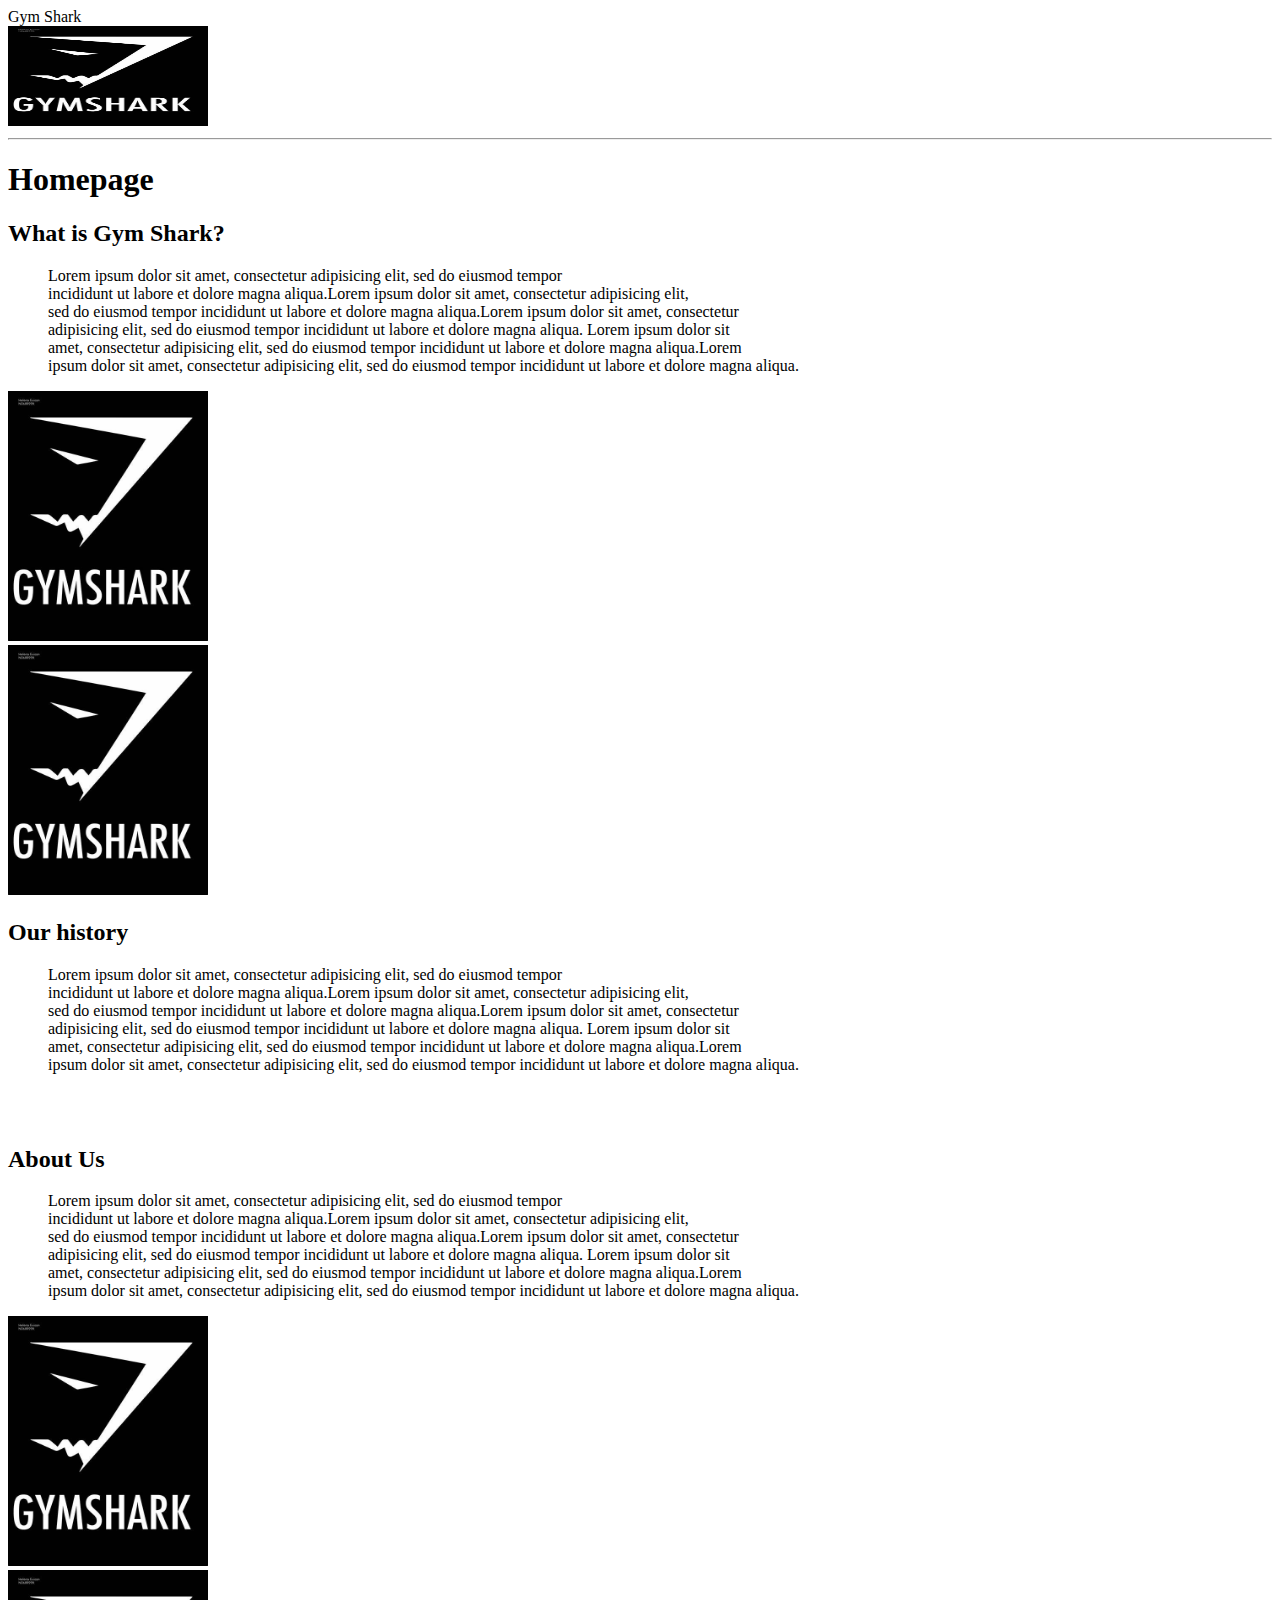
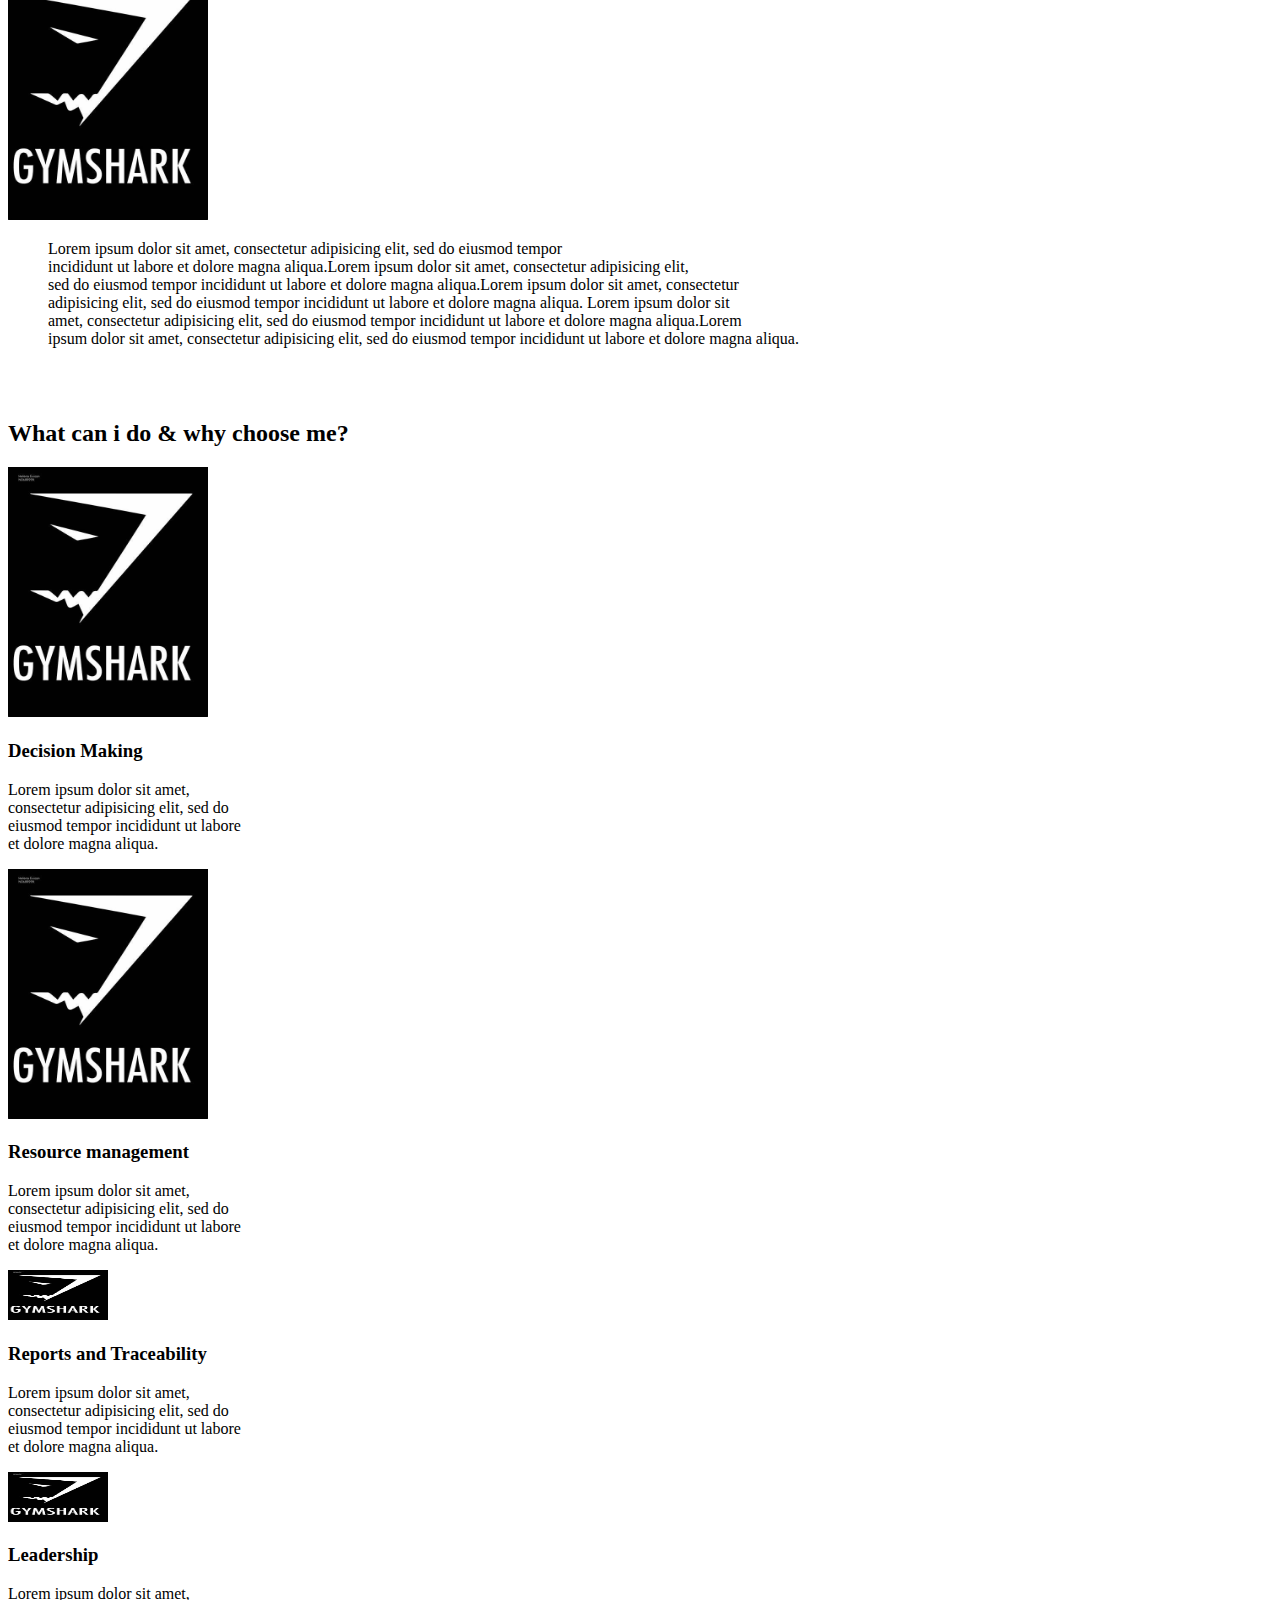
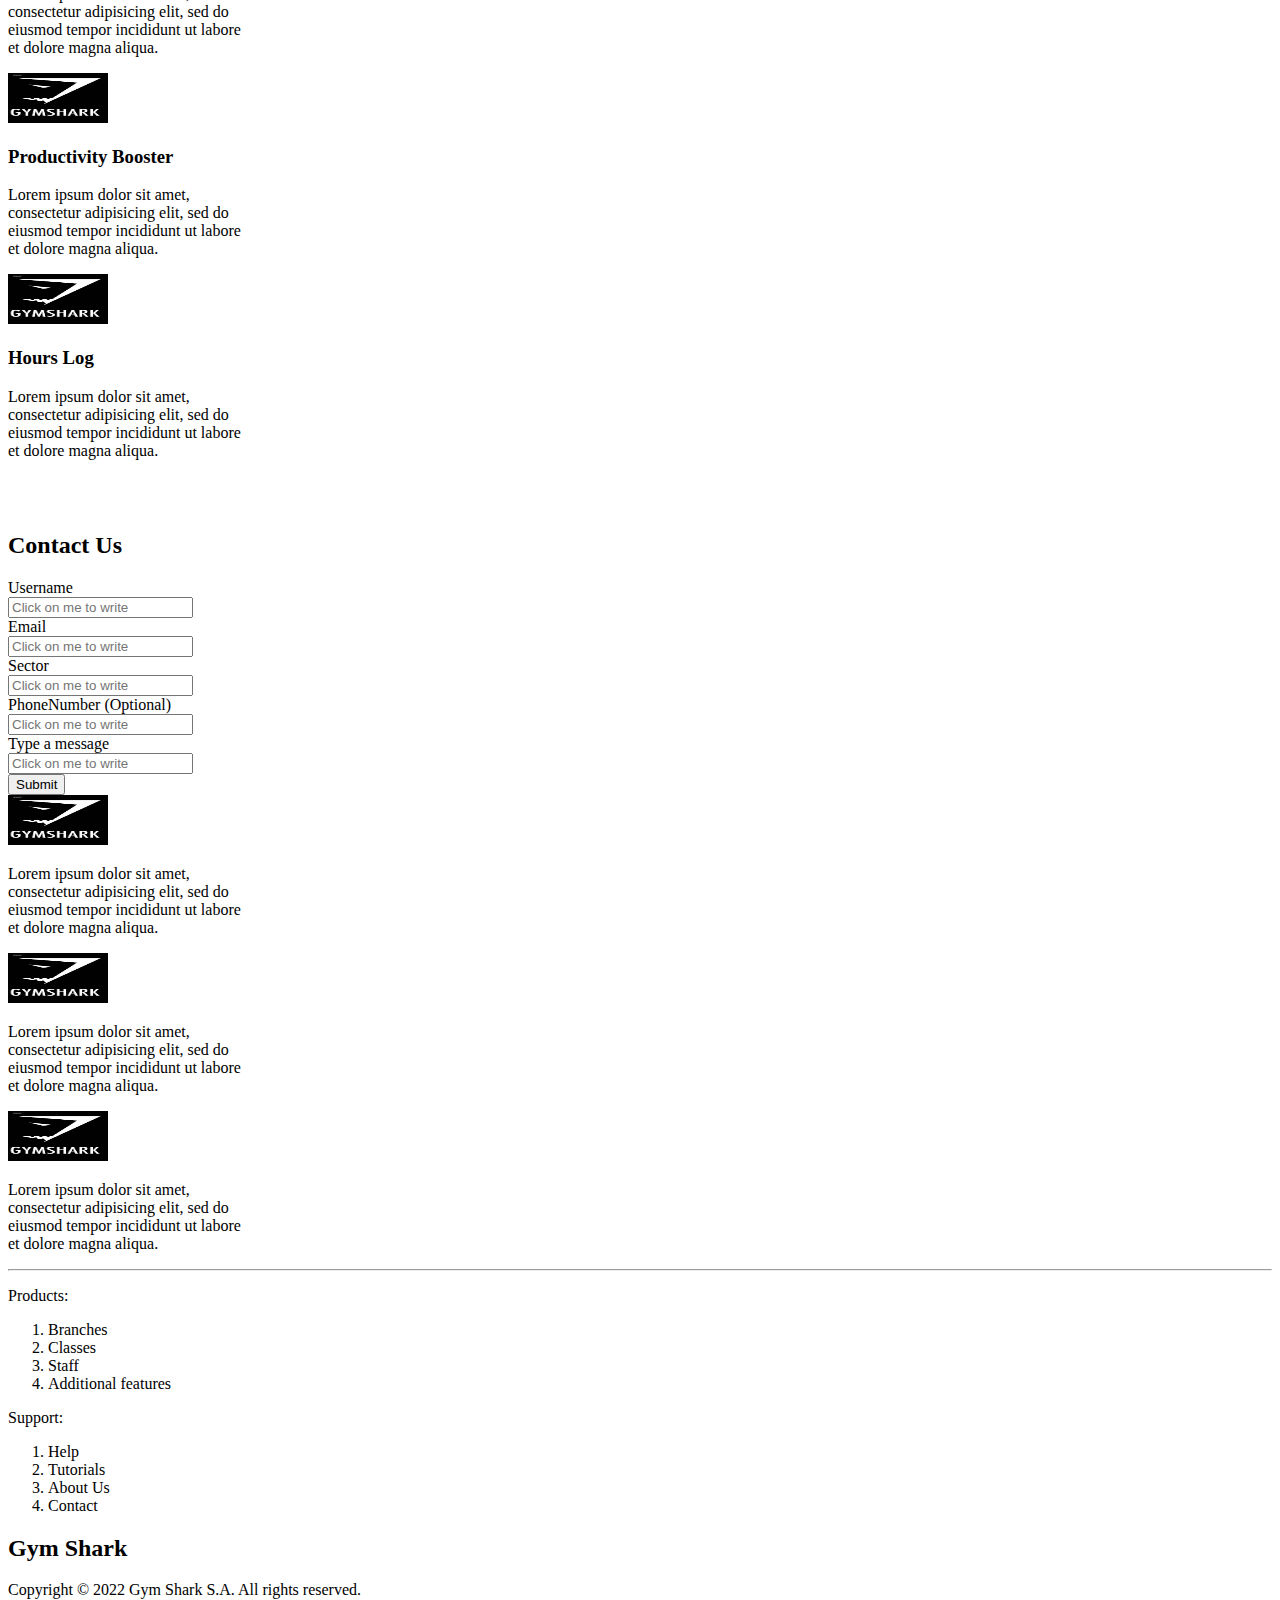
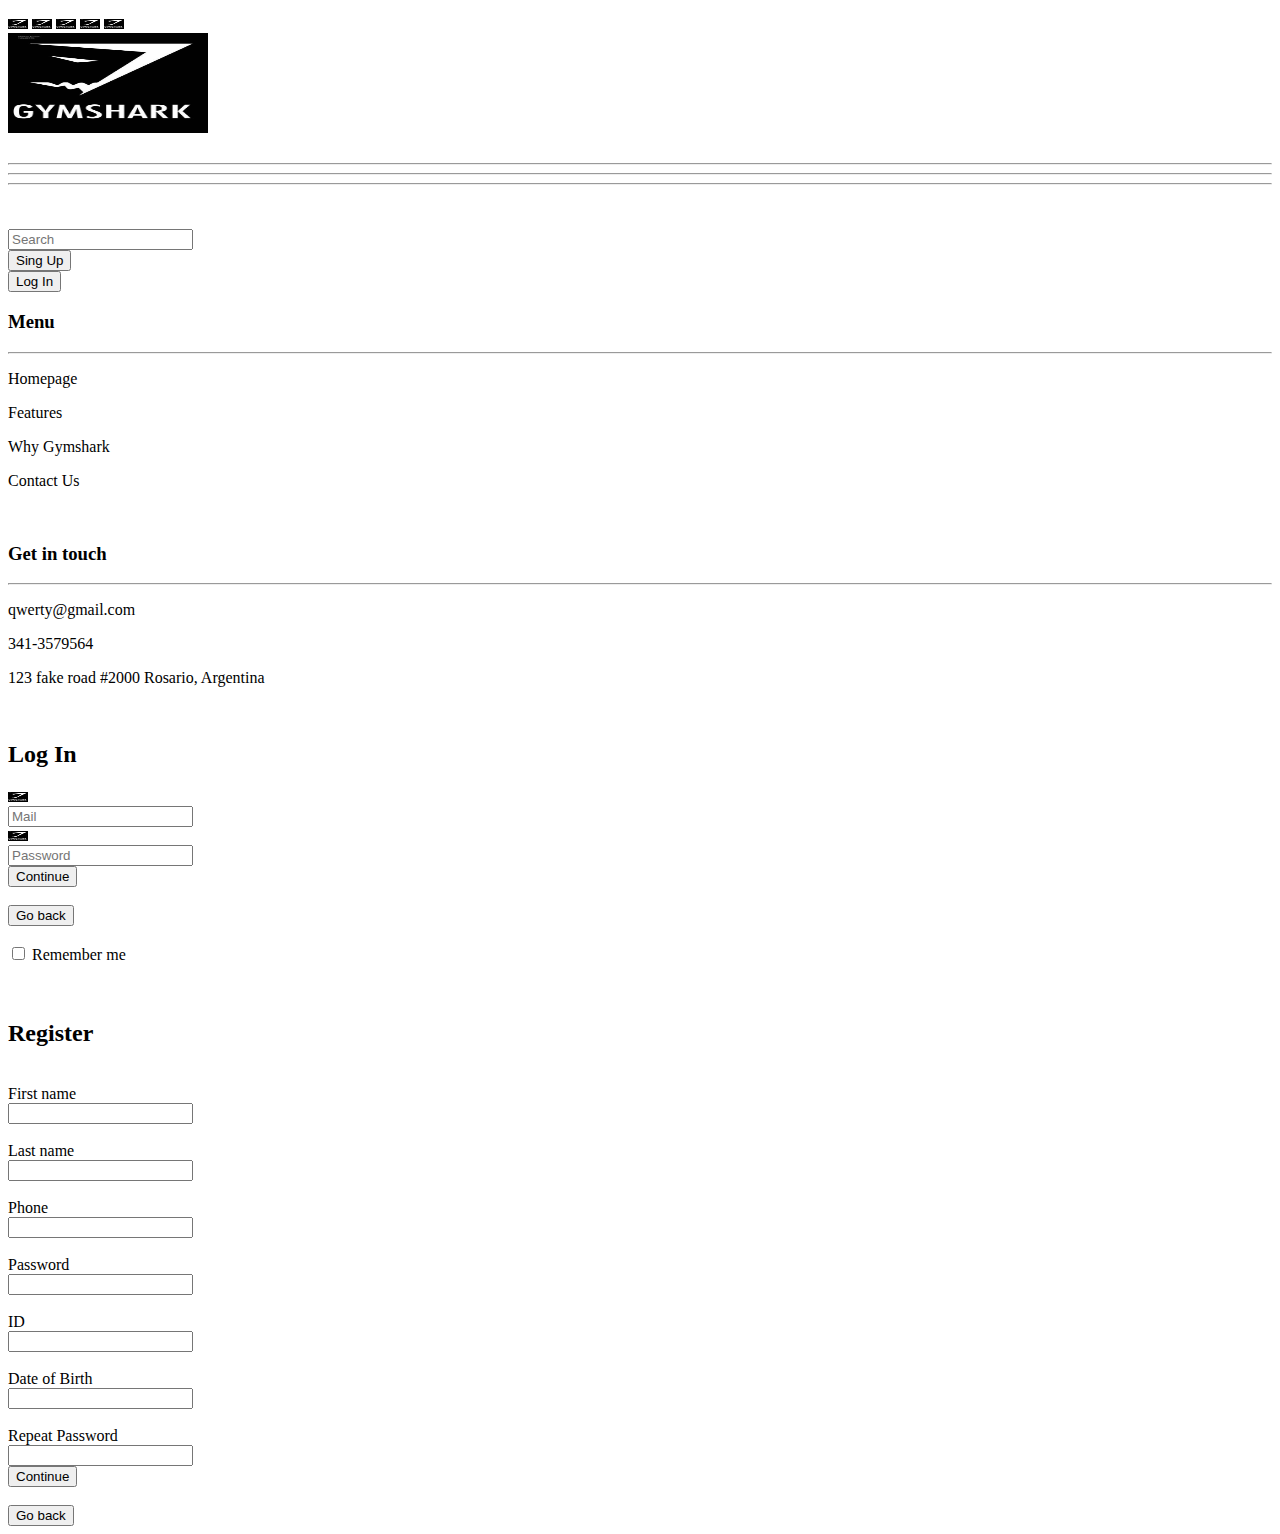
==== Semana 2/index.html @ ee33e5f2 "HTML" ====
<!DOCTYPE html>
<html>
    <head>Gym Shark 
        <!--Logo GS -->
        <div><img src="Img/img_Gym.jpg" width="200" height="100"></div>
    </head>
    
    <body>
        <header><title>Gym Shark</title></header> 
        <hr>
        <section>
            <article PP>
                <div><h1>Homepage</h1></div>
                <div><h2>What is Gym Shark?</h2></div>
                <div><blockquote bbb ="">Lorem ipsum dolor sit amet, consectetur adipisicing elit, sed do eiusmod tempor <br>
                    incididunt ut labore et dolore magna aliqua.Lorem ipsum dolor sit amet, consectetur adipisicing elit,<br>
                    sed do eiusmod tempor incididunt ut labore et dolore magna aliqua.Lorem ipsum dolor sit amet, consectetur<br>
                    adipisicing elit, sed do eiusmod tempor incididunt ut labore et dolore magna aliqua. Lorem ipsum dolor sit<br> 
                    amet, consectetur adipisicing elit, sed do eiusmod tempor incididunt ut labore et dolore magna aliqua.Lorem <br>
                    ipsum dolor sit amet, consectetur adipisicing elit, sed do eiusmod tempor incididunt ut labore et dolore magna aliqua.
                </blockquote></div>
                <div><img src="Img/img_Gym.jpg" width="200" height="250"></div>
                <div><img src="Img/img_Gym.jpg" width="200" height="250"></div>
                <div><h2>Our history</h2></div>
                <div><blockquote bbb ="">Lorem ipsum dolor sit amet, consectetur adipisicing elit, sed do eiusmod tempor <br>
                    incididunt ut labore et dolore magna aliqua.Lorem ipsum dolor sit amet, consectetur adipisicing elit,<br>
                    sed do eiusmod tempor incididunt ut labore et dolore magna aliqua.Lorem ipsum dolor sit amet, consectetur<br>
                    adipisicing elit, sed do eiusmod tempor incididunt ut labore et dolore magna aliqua. Lorem ipsum dolor sit<br> 
                    amet, consectetur adipisicing elit, sed do eiusmod tempor incididunt ut labore et dolore magna aliqua.Lorem <br>
                    ipsum dolor sit amet, consectetur adipisicing elit, sed do eiusmod tempor incididunt ut labore et dolore magna aliqua.
                </blockquote></div>
            </article>
            <br>

            <br>
            <article SP>
                <div><h2>About Us</h2></div>
                <div><blockquote bbb ="">Lorem ipsum dolor sit amet, consectetur adipisicing elit, sed do eiusmod tempor <br>
                    incididunt ut labore et dolore magna aliqua.Lorem ipsum dolor sit amet, consectetur adipisicing elit,<br>
                    sed do eiusmod tempor incididunt ut labore et dolore magna aliqua.Lorem ipsum dolor sit amet, consectetur<br>
                    adipisicing elit, sed do eiusmod tempor incididunt ut labore et dolore magna aliqua. Lorem ipsum dolor sit<br> 
                    amet, consectetur adipisicing elit, sed do eiusmod tempor incididunt ut labore et dolore magna aliqua.Lorem <br>
                    ipsum dolor sit amet, consectetur adipisicing elit, sed do eiusmod tempor incididunt ut labore et dolore magna aliqua.
                </blockquote></div>
                <div><img src="Img/img_Gym.jpg" width="200" height="250"></div>
                <div><img src="Img/img_Gym.jpg" width="200" height="250"></div>
                <div><blockquote bbb ="">Lorem ipsum dolor sit amet, consectetur adipisicing elit, sed do eiusmod tempor <br>
                    incididunt ut labore et dolore magna aliqua.Lorem ipsum dolor sit amet, consectetur adipisicing elit,<br>
                    sed do eiusmod tempor incididunt ut labore et dolore magna aliqua.Lorem ipsum dolor sit amet, consectetur<br>
                    adipisicing elit, sed do eiusmod tempor incididunt ut labore et dolore magna aliqua. Lorem ipsum dolor sit<br> 
                    amet, consectetur adipisicing elit, sed do eiusmod tempor incididunt ut labore et dolore magna aliqua.Lorem <br>
                    ipsum dolor sit amet, consectetur adipisicing elit, sed do eiusmod tempor incididunt ut labore et dolore magna aliqua.
                </blockquote></div>
            </article>
            <br>
            
            <br>
            <article TP>
                <div><h2>What can i do & why choose me?</h2></div>
                <div><img src="Img/img_Gym.jpg" width="200" height="250"></div>
                <div><h3>Decision Making</h3></div>
                <div><p>Lorem ipsum dolor sit amet,<br>
                    consectetur adipisicing elit, sed do<br>
                    eiusmod tempor incididunt ut labore <br>
                    et dolore magna aliqua.
                </p></div>
                <div><img src="Img/img_Gym.jpg" width="200" height="250"></div>
                <div><h3>Resource management</h3></div>
                <div><p>Lorem ipsum dolor sit amet,<br>
                    consectetur adipisicing elit, sed do<br>
                    eiusmod tempor incididunt ut labore <br>
                    et dolore magna aliqua.
                </p></div>
                <div><img src="Img/img_Gym.jpg" width="100" height="50"></div>
                <div><h3>Reports and Traceability</h3></div>
                <div><p>Lorem ipsum dolor sit amet,<br>
                    consectetur adipisicing elit, sed do<br>
                    eiusmod tempor incididunt ut labore <br>
                    et dolore magna aliqua.
                </p></div>
                <div><img src="Img/img_Gym.jpg" width="100" height="50"></div>
                <div><h3>Leadership</h3></div>
                <div><p>Lorem ipsum dolor sit amet,<br>
                    consectetur adipisicing elit, sed do<br>
                    eiusmod tempor incididunt ut labore <br>
                    et dolore magna aliqua.
                </p></div>
                <div><img src="Img/img_Gym.jpg" width="100" height="50"></div>
                <div><h3>Productivity Booster</h3></div>
                <div><p>Lorem ipsum dolor sit amet,<br>
                    consectetur adipisicing elit, sed do<br>
                    eiusmod tempor incididunt ut labore <br>
                    et dolore magna aliqua.
                </p></div>
                <div><img src="Img/img_Gym.jpg" width="100" height="50"></div>
                <div><h3>Hours Log</h3></div>
                <div><p>Lorem ipsum dolor sit amet,<br>
                    consectetur adipisicing elit, sed do<br>
                    eiusmod tempor incididunt ut labore <br>
                    et dolore magna aliqua.
                </p></div>
            </article>
            <br>
            
            <br>
            <article CP>
                <div><h2>Contact Us</h2></div>
                <div>
                    <label>Username</label> 
                    <br>
                    <input type="text" name="username" placeholder="Click on me to write"> 
                </div>
                <div>
                    <label>Email</label> 
                    <br>
                    <input type="text" name="email" placeholder="Click on me to write"> 
                </div>
                <div>
                    <label>Sector</label> 
                    <br>
                    <input type="text" name="Sector" placeholder="Click on me to write"> 
                </div>
                <div>
                    <label>PhoneNumber (Optional)</label> 
                    <br>
                    <input type="text" name="PhoneNumber" placeholder="Click on me to write"> 
                </div>
                <div>
                    <label>Type a message</label> 
                    <br>
                    <input type="text" name="message" placeholder="Click on me to write"> 
                </div>
                <div><button>Submit</button></div>
                <div><img src="Img/img_Gym.jpg" width="100" height="50"></div>
                <div><p>Lorem ipsum dolor sit amet,<br>
                    consectetur adipisicing elit, sed do<br>
                    eiusmod tempor incididunt ut labore <br>
                    et dolore magna aliqua.
                </p></div>
                <div><img src="Img/img_Gym.jpg" width="100" height="50"></div>
                <div><p>Lorem ipsum dolor sit amet,<br>
                    consectetur adipisicing elit, sed do<br>
                    eiusmod tempor incididunt ut labore <br>
                    et dolore magna aliqua.
                </p></div>
                <div><img src="Img/img_Gym.jpg" width="100" height="50"></div>
                <div><p>Lorem ipsum dolor sit amet,<br>
                    consectetur adipisicing elit, sed do<br>
                    eiusmod tempor incididunt ut labore <br>
                    et dolore magna aliqua.
                </p></div>
                </div>
                <hr>
                <div>
                    <div><p>Products:</p></div>
                    <ol>
                        <li>Branches</li>
                        <li>Classes</li>
                        <li>Staff</li>
                        <li>Additional features</li>
                    </ol>   
                </div>
                <div>
                    <div><p>Support:</p></div>
                    <ol>
                        <li>Help</li>
                        <li>Tutorials</li>
                        <li>About Us</li>
                        <li>Contact</li>
                    </ol>   
                </div>
                <div>
                    <footer>
                        <div><h2>Gym Shark</h2></div>
                        <p>Copyright © 2022 Gym Shark S.A. All rights reserved.</p>

                        <!--LinkedIn -->
                        <a href="https://www.linkedin.com/in" target=”_blank”><img src="Img/img_Gym.jpg" width="20" height="10"></a>
                        <!--Twitter -->
                        <a href="https://twitter.com/" target=”_blank”><img src="Img/img_Gym.jpg" width="20" height="10"></a>
                        <!--Facebook -->
                        <a href="https://www.facebook.com/" target=”_blank”><img src="Img/img_Gym.jpg" width="20" height="10"></a>
                        <!--Instagram -->
                        <a href="https://www.instagram.com/instagram/" target=”_blank”><img src="Img/img_Gym.jpg" width="20" height="10"></a>
                        <!--GitHub -->
                        <a href="https://github.com/" target=”_blank”><img src="Img/img_Gym.jpg" width="20" height="10"></a>
                        <!--Logo GS -->
                        <div><img src="Img/img_Gym.jpg" width="200" height="100"></div>
                    </footer>
                </div>
                

            </article>
            <br>
            <hr><hr><hr>
            <br>
            <br>
            <nav>
                <input type="text" name="search" placeholder= "Search"> 
                <div><button>Sing Up</button></div>
                <div><button>Log In</button></div>

                <div><h3>Menu</h3></div>
                <hr>
                <p>Homepage</p>
                <p>Features</p>
                <p>Why Gymshark</p>
                <p>Contact Us</p>
                <br>
                <div><h3>Get in touch</h3></div>
                <hr>
                <p>qwerty@gmail.com</p>
                <p>341-3579564</p>
                <p>123 fake road #2000 Rosario, Argentina</p>
            </nav>
            <br>
            <article>
                <div><h2>Log In</h2></div>
                <!--Logo -->
                <div><img src="Img/img_Gym.jpg" width="20" height="10"></div>
                <input type="text" name="mail" placeholder= "Mail">
                <!--Logo -->
                <div><img src="Img/img_Gym.jpg" width="20" height="10"></div>
                <input type="text" name="password" placeholder= "Password">
                <div><button>Continue</button></div>
                <br>
                <div><button>Go back</button></div>
                <br>
                <input type="checkbox">  Remember me

            </article>
            <br>

            <br>
            <article>
                <div><h2>Register</h2></div>
                <br>
                <div>
                    <label>First name</label> 
                    <br>
                    <input type="text" name="firstname"> 
                </div>
                <br>
                <div>
                    <label>Last name</label> 
                    <br>
                    <input type="text" name="lastname"> 
                </div>
                <br>
                <div>
                    <label>Phone</label> 
                    <br>
                    <input type="text" name="phone"> 
                </div>
                <br>
                <div>
                    <label>Password</label> 
                    <br>
                    <input type="text" name="password"> 
                </div>
                <br>
                <div>
                    <label>ID</label> 
                    <br>
                    <input type="text" name="ID"> 
                </div>
                <br>
                <div>
                    <label>Date of Birth</label> 
                    <br>
                    <input type="text" name="dateBirth"> 
                </div>
                <br>
                <div>
                    <label>Repeat Password</label> 
                    <br>
                    <input type="text" name="repeatPassword"> 
                </div>
                <div><button>Continue</button></div>
                <br>
                <div><button>Go back</button></div>
            </article>
        </section>
        
    </body>
</html>
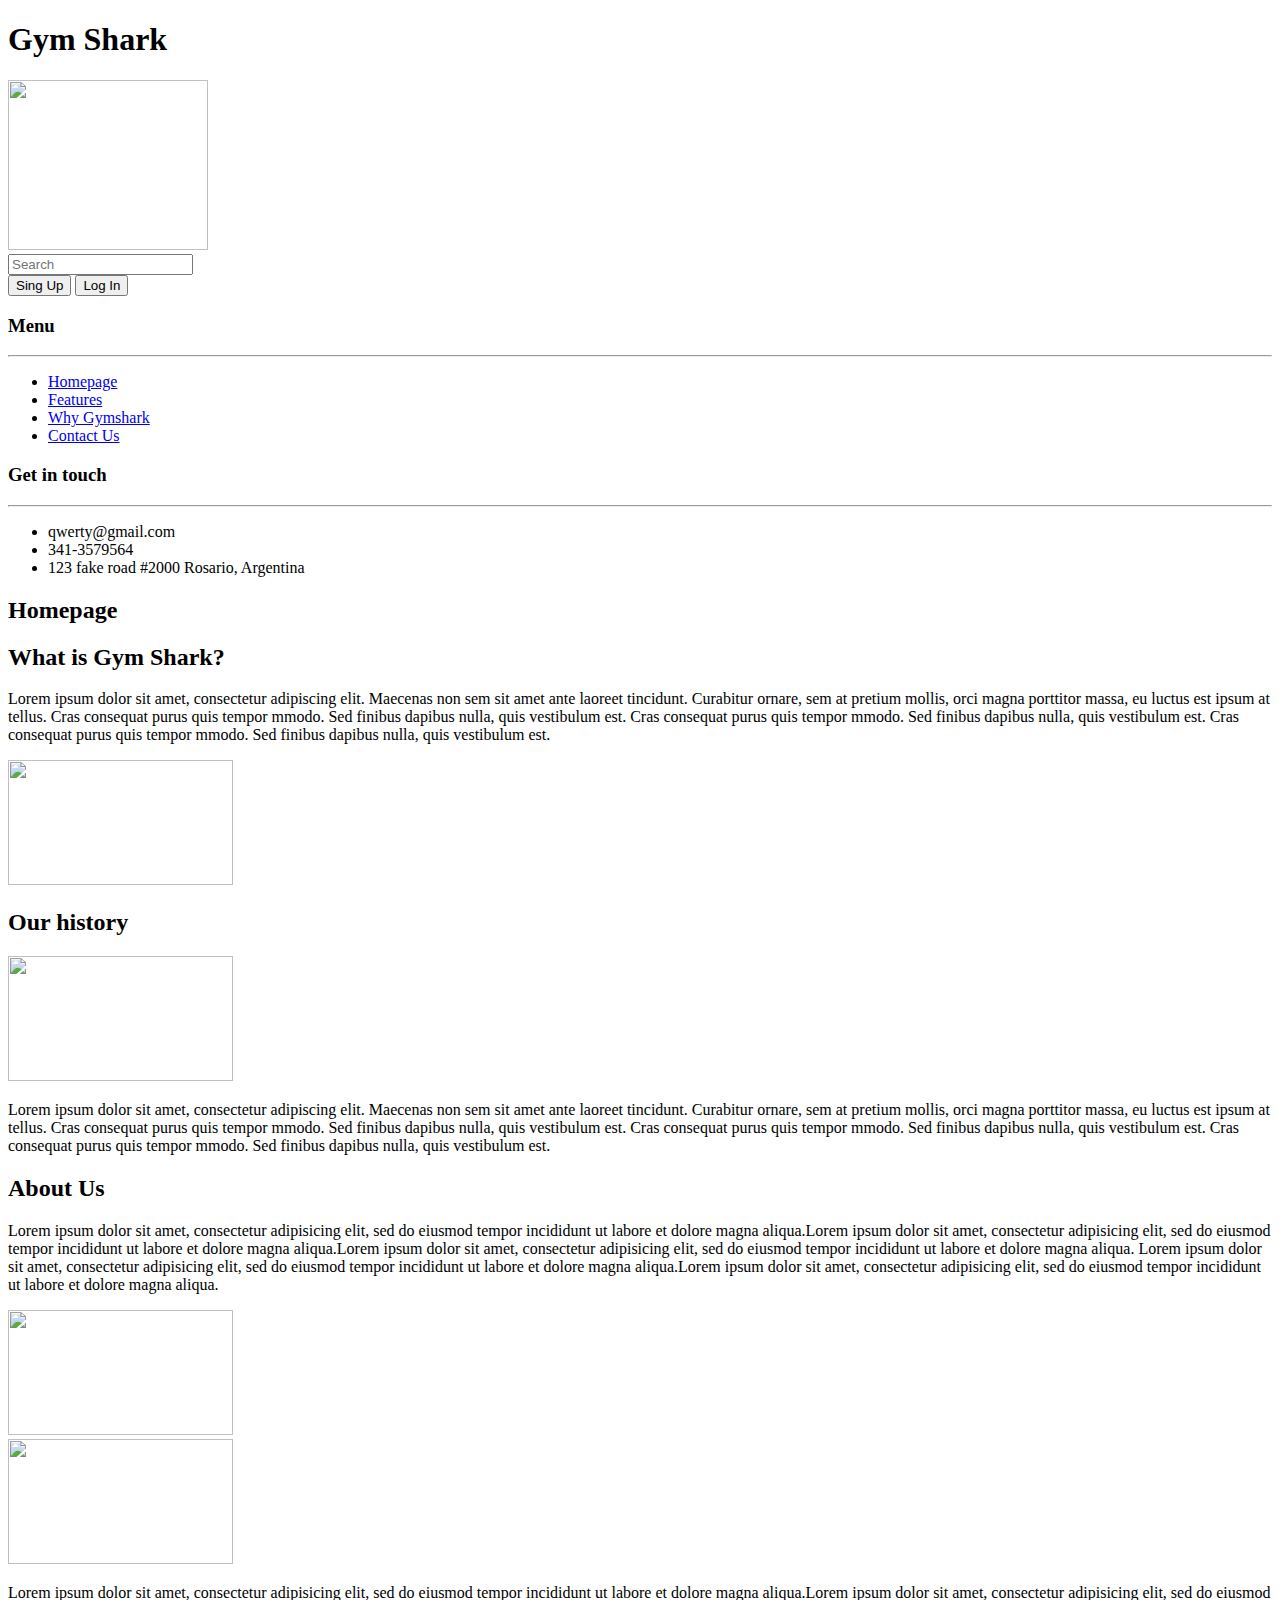
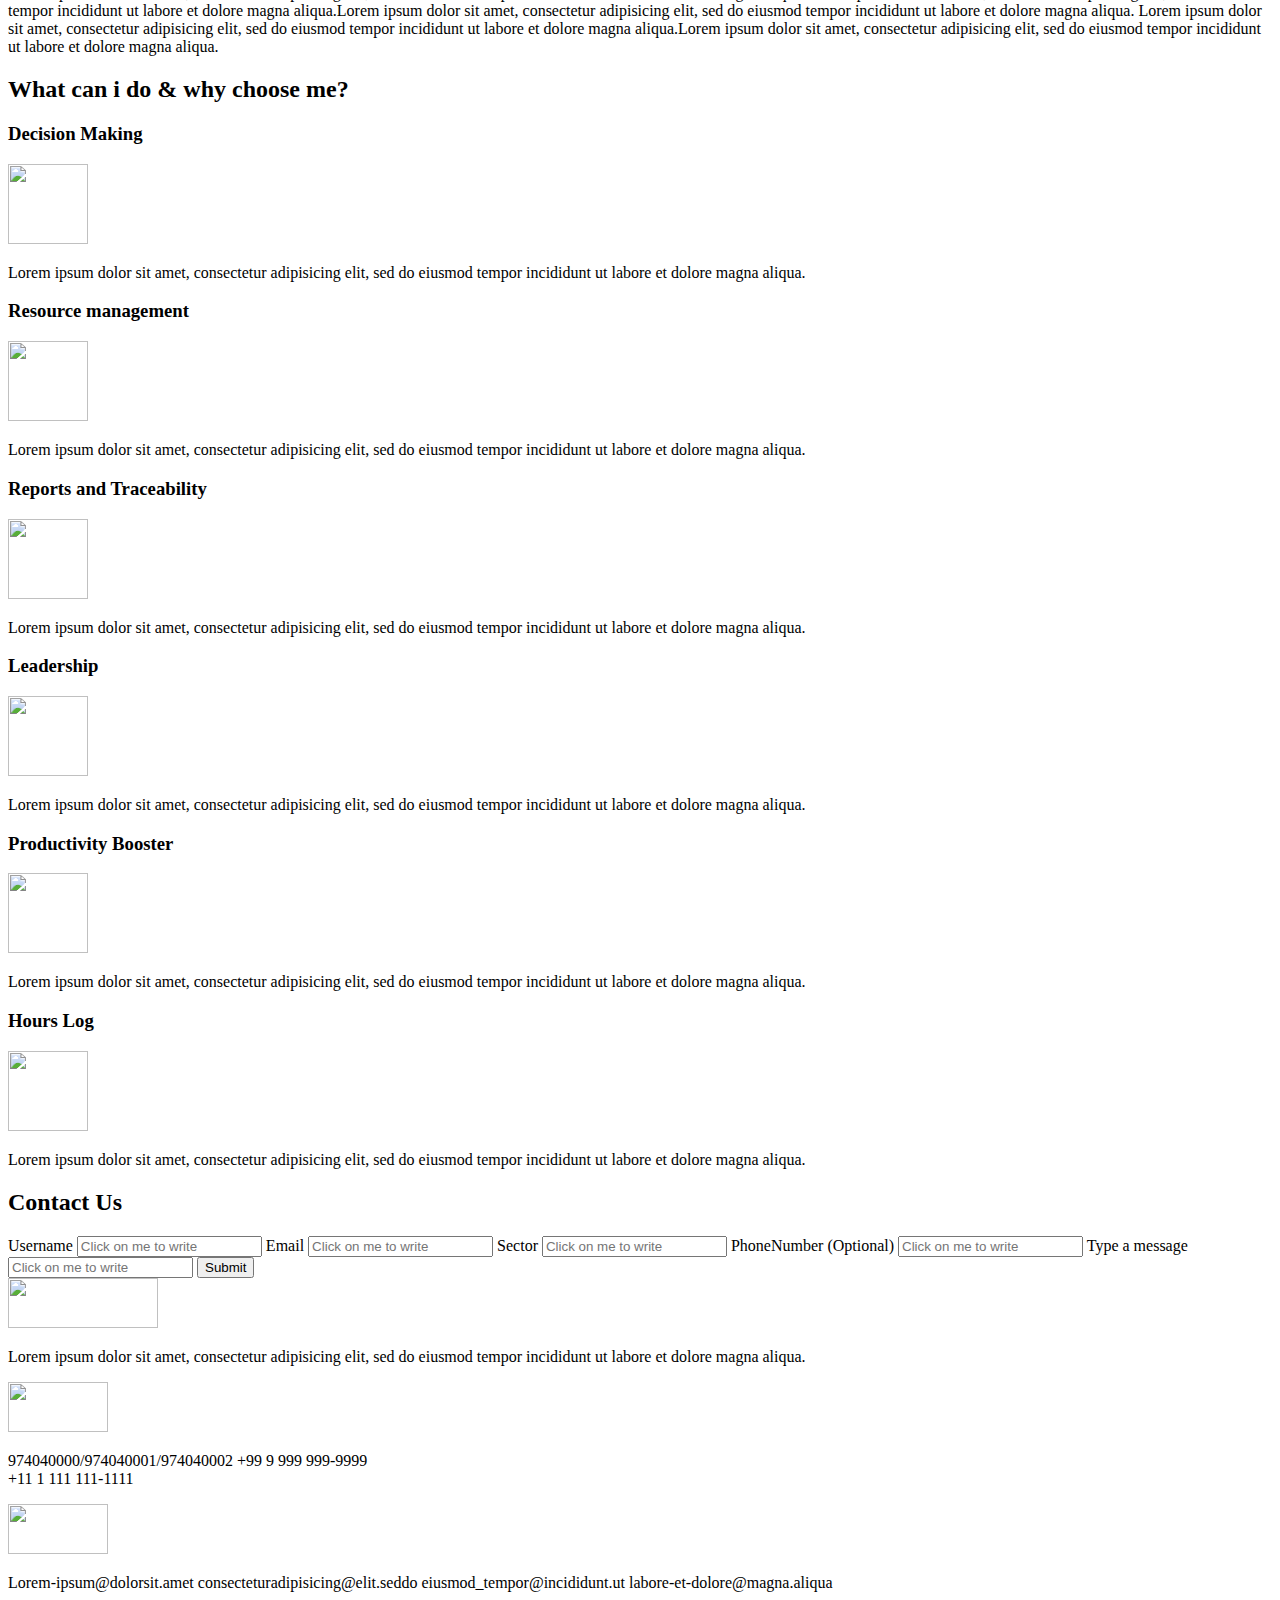
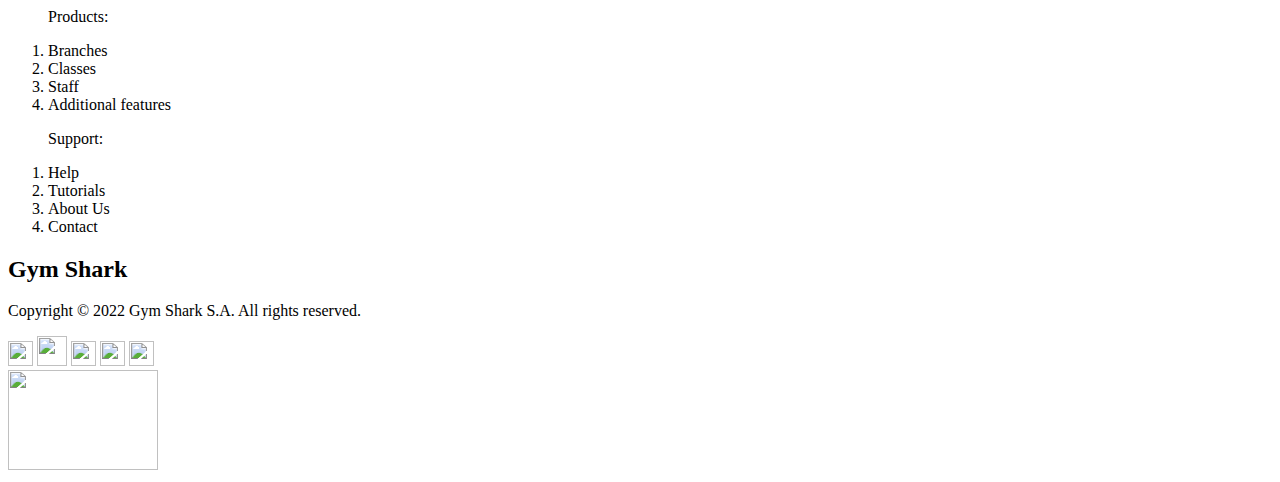
==== commit 7dc52523: "Added CSS" ====
--- a/Semana 2/index.html
+++ b/Semana 2/index.html
@@ -1,285 +1,291 @@
 <!DOCTYPE html>
-<html>
-    <head>Gym Shark 
-        <!--Logo GS -->
-        <div><img src="Img/img_Gym.jpg" width="200" height="100"></div>
-    </head>
-    
-    <body>
-        <header><title>Gym Shark</title></header> 
-        <hr>
+<html lang="en">
+
+    <head>
+        <link rel="stylesheet" type="text/css" href="C:\Users\sebaf\Desktop\GS\Semana 3\stylesheet\mystyle.css" >
+        <meta charset="UTF-8">
+        <meta http-equiv="X-UA-Compatible" content="IE=edge">
+        <meta name="viewport" content="width=device-width, initial-scale=1.0">
+        <title>Gym Shark</title>
+        <link href="https://fonts.googleapis.com/css2?family=Roboto:wght@400;500;700&display=swap" rel="stylesheet">
+    </head>  
+
+
+
+
+    <body> 
+        <header>
+            <h1>Gym Shark</h1>
+            <!--Logo GS -->
+            <div class="logoShark"><img id="logoShark" src="C:\Users\sebaf\Desktop\GS\Img\logo.png" width="200" height="170"></div>  
+        </header> 
+
+
+
+
+        <nav>
+            <div class="search"><input type="text" name="search" placeholder= "Search"> </div>
+            <div class="btns">
+                <button class="btnsing">Sing Up</button>
+                <button class="btnlog">Log In</button>
+            </div>
+
+            <div><h3>Menu</h3></div>
+            <hr>
+            <ul>
+                <li class="n"><a href="#Homepage">Homepage</a></li>
+                <li class="n"><a href="#Features">Features</a></li>
+                <li class="n"><a href="#whyGymshark">Why Gymshark</a></li>
+                <li class="n"><a href="#contactUs">Contact Us</a></li>
+            </ul>
+            
+            <div><h3>Get in touch</h3></div>
+            <hr>
+            <ul>
+                <li class="n">qwerty@gmail.com</li>
+                <li class="n">341-3579564</li>
+                <li class="n">123 fake road #2000 Rosario, Argentina</li>
+            </ul>
+        </nav>
+
+
+
+
         <section>
+
+
             <article PP>
-                <div><h1>Homepage</h1></div>
-                <div><h2>What is Gym Shark?</h2></div>
-                <div><blockquote bbb ="">Lorem ipsum dolor sit amet, consectetur adipisicing elit, sed do eiusmod tempor <br>
-                    incididunt ut labore et dolore magna aliqua.Lorem ipsum dolor sit amet, consectetur adipisicing elit,<br>
-                    sed do eiusmod tempor incididunt ut labore et dolore magna aliqua.Lorem ipsum dolor sit amet, consectetur<br>
-                    adipisicing elit, sed do eiusmod tempor incididunt ut labore et dolore magna aliqua. Lorem ipsum dolor sit<br> 
-                    amet, consectetur adipisicing elit, sed do eiusmod tempor incididunt ut labore et dolore magna aliqua.Lorem <br>
-                    ipsum dolor sit amet, consectetur adipisicing elit, sed do eiusmod tempor incididunt ut labore et dolore magna aliqua.
-                </blockquote></div>
-                <div><img src="Img/img_Gym.jpg" width="200" height="250"></div>
-                <div><img src="Img/img_Gym.jpg" width="200" height="250"></div>
-                <div><h2>Our history</h2></div>
-                <div><blockquote bbb ="">Lorem ipsum dolor sit amet, consectetur adipisicing elit, sed do eiusmod tempor <br>
-                    incididunt ut labore et dolore magna aliqua.Lorem ipsum dolor sit amet, consectetur adipisicing elit,<br>
-                    sed do eiusmod tempor incididunt ut labore et dolore magna aliqua.Lorem ipsum dolor sit amet, consectetur<br>
-                    adipisicing elit, sed do eiusmod tempor incididunt ut labore et dolore magna aliqua. Lorem ipsum dolor sit<br> 
-                    amet, consectetur adipisicing elit, sed do eiusmod tempor incididunt ut labore et dolore magna aliqua.Lorem <br>
-                    ipsum dolor sit amet, consectetur adipisicing elit, sed do eiusmod tempor incididunt ut labore et dolore magna aliqua.
-                </blockquote></div>
-            </article>
-            <br>
-
-            <br>
-            <article SP>
-                <div><h2>About Us</h2></div>
-                <div><blockquote bbb ="">Lorem ipsum dolor sit amet, consectetur adipisicing elit, sed do eiusmod tempor <br>
-                    incididunt ut labore et dolore magna aliqua.Lorem ipsum dolor sit amet, consectetur adipisicing elit,<br>
-                    sed do eiusmod tempor incididunt ut labore et dolore magna aliqua.Lorem ipsum dolor sit amet, consectetur<br>
-                    adipisicing elit, sed do eiusmod tempor incididunt ut labore et dolore magna aliqua. Lorem ipsum dolor sit<br> 
-                    amet, consectetur adipisicing elit, sed do eiusmod tempor incididunt ut labore et dolore magna aliqua.Lorem <br>
-                    ipsum dolor sit amet, consectetur adipisicing elit, sed do eiusmod tempor incididunt ut labore et dolore magna aliqua.
-                </blockquote></div>
-                <div><img src="Img/img_Gym.jpg" width="200" height="250"></div>
-                <div><img src="Img/img_Gym.jpg" width="200" height="250"></div>
-                <div><blockquote bbb ="">Lorem ipsum dolor sit amet, consectetur adipisicing elit, sed do eiusmod tempor <br>
-                    incididunt ut labore et dolore magna aliqua.Lorem ipsum dolor sit amet, consectetur adipisicing elit,<br>
-                    sed do eiusmod tempor incididunt ut labore et dolore magna aliqua.Lorem ipsum dolor sit amet, consectetur<br>
-                    adipisicing elit, sed do eiusmod tempor incididunt ut labore et dolore magna aliqua. Lorem ipsum dolor sit<br> 
-                    amet, consectetur adipisicing elit, sed do eiusmod tempor incididunt ut labore et dolore magna aliqua.Lorem <br>
-                    ipsum dolor sit amet, consectetur adipisicing elit, sed do eiusmod tempor incididunt ut labore et dolore magna aliqua.
-                </blockquote></div>
-            </article>
-            <br>
-            
-            <br>
-            <article TP>
-                <div><h2>What can i do & why choose me?</h2></div>
-                <div><img src="Img/img_Gym.jpg" width="200" height="250"></div>
-                <div><h3>Decision Making</h3></div>
-                <div><p>Lorem ipsum dolor sit amet,<br>
-                    consectetur adipisicing elit, sed do<br>
-                    eiusmod tempor incididunt ut labore <br>
-                    et dolore magna aliqua.
-                </p></div>
-                <div><img src="Img/img_Gym.jpg" width="200" height="250"></div>
-                <div><h3>Resource management</h3></div>
-                <div><p>Lorem ipsum dolor sit amet,<br>
-                    consectetur adipisicing elit, sed do<br>
-                    eiusmod tempor incididunt ut labore <br>
-                    et dolore magna aliqua.
-                </p></div>
-                <div><img src="Img/img_Gym.jpg" width="100" height="50"></div>
-                <div><h3>Reports and Traceability</h3></div>
-                <div><p>Lorem ipsum dolor sit amet,<br>
-                    consectetur adipisicing elit, sed do<br>
-                    eiusmod tempor incididunt ut labore <br>
-                    et dolore magna aliqua.
-                </p></div>
-                <div><img src="Img/img_Gym.jpg" width="100" height="50"></div>
-                <div><h3>Leadership</h3></div>
-                <div><p>Lorem ipsum dolor sit amet,<br>
-                    consectetur adipisicing elit, sed do<br>
-                    eiusmod tempor incididunt ut labore <br>
-                    et dolore magna aliqua.
-                </p></div>
-                <div><img src="Img/img_Gym.jpg" width="100" height="50"></div>
-                <div><h3>Productivity Booster</h3></div>
-                <div><p>Lorem ipsum dolor sit amet,<br>
-                    consectetur adipisicing elit, sed do<br>
-                    eiusmod tempor incididunt ut labore <br>
-                    et dolore magna aliqua.
-                </p></div>
-                <div><img src="Img/img_Gym.jpg" width="100" height="50"></div>
-                <div><h3>Hours Log</h3></div>
-                <div><p>Lorem ipsum dolor sit amet,<br>
-                    consectetur adipisicing elit, sed do<br>
-                    eiusmod tempor incididunt ut labore <br>
-                    et dolore magna aliqua.
-                </p></div>
-            </article>
-            <br>
-            
-            <br>
-            <article CP>
-                <div><h2>Contact Us</h2></div>
-                <div>
-                    <label>Username</label> 
-                    <br>
-                    <input type="text" name="username" placeholder="Click on me to write"> 
-                </div>
-                <div>
-                    <label>Email</label> 
-                    <br>
-                    <input type="text" name="email" placeholder="Click on me to write"> 
-                </div>
-                <div>
-                    <label>Sector</label> 
-                    <br>
-                    <input type="text" name="Sector" placeholder="Click on me to write"> 
-                </div>
-                <div>
-                    <label>PhoneNumber (Optional)</label> 
-                    <br>
-                    <input type="text" name="PhoneNumber" placeholder="Click on me to write"> 
-                </div>
-                <div>
-                    <label>Type a message</label> 
-                    <br>
-                    <input type="text" name="message" placeholder="Click on me to write"> 
-                </div>
-                <div><button>Submit</button></div>
-                <div><img src="Img/img_Gym.jpg" width="100" height="50"></div>
-                <div><p>Lorem ipsum dolor sit amet,<br>
-                    consectetur adipisicing elit, sed do<br>
-                    eiusmod tempor incididunt ut labore <br>
-                    et dolore magna aliqua.
-                </p></div>
-                <div><img src="Img/img_Gym.jpg" width="100" height="50"></div>
-                <div><p>Lorem ipsum dolor sit amet,<br>
-                    consectetur adipisicing elit, sed do<br>
-                    eiusmod tempor incididunt ut labore <br>
-                    et dolore magna aliqua.
-                </p></div>
-                <div><img src="Img/img_Gym.jpg" width="100" height="50"></div>
-                <div><p>Lorem ipsum dolor sit amet,<br>
-                    consectetur adipisicing elit, sed do<br>
-                    eiusmod tempor incididunt ut labore <br>
-                    et dolore magna aliqua.
-                </p></div>
-                </div>
-                <hr>
-                <div>
-                    <div><p>Products:</p></div>
-                    <ol>
-                        <li>Branches</li>
-                        <li>Classes</li>
-                        <li>Staff</li>
-                        <li>Additional features</li>
+                <div ><h2 class="homepage">Homepage</h2></div>
+                <h2>What is Gym Shark?</h2>
+                <div class = "p1">
+                    <p class ="pp1">Lorem ipsum dolor sit amet, consectetur adipiscing elit. Maecenas non sem sit 
+                        amet ante laoreet tincidunt. Curabitur ornare, sem at pretium mollis, orci magna porttitor massa,
+                        eu luctus est ipsum at tellus. Cras consequat purus quis tempor mmodo. Sed finibus dapibus 
+                        nulla, quis vestibulum est. Cras consequat purus quis tempor mmodo. Sed finibus dapibus nulla,
+                        quis vestibulum est. Cras consequat purus quis tempor mmodo. Sed finibus dapibus nulla, quis 
+                        vestibulum est. 
+                    </p>
+                    <div class="ima"><img class="imader" src="C:\Users\sebaf\Desktop\GS\Img\image-01.png" width="225" height="125"></div>
+                </div>
+
+                <div><h2 class="ourhistory">Our history</h2></div> 
+                <div class = "p2">
+                    <div class="ima"><img class="imaizq" src="C:\Users\sebaf\Desktop\GS\Img\image-02.png" width="225" height="125"></div>
+                    <p class ="pp2">Lorem ipsum dolor sit amet, consectetur adipiscing elit. Maecenas non sem sit 
+                        amet ante laoreet tincidunt. Curabitur ornare, sem at pretium mollis, orci magna porttitor massa,
+                        eu luctus est ipsum at tellus. Cras consequat purus quis tempor mmodo. Sed finibus dapibus 
+                        nulla, quis vestibulum est. Cras consequat purus quis tempor mmodo. Sed finibus dapibus nulla,
+                        quis vestibulum est. Cras consequat purus quis tempor mmodo. Sed finibus dapibus nulla, quis 
+                        vestibulum est. 
+                    </p>
+                </div>
+            </article>
+            
+
+            
+            <article class="SP">
+                <div><h2 class="aboutus" >About Us</h2></div>
+                <div class = "p3">
+                    <p class ="pp3">Lorem ipsum dolor sit amet, consectetur adipisicing elit, sed do eiusmod tempor 
+                        incididunt ut labore et dolore magna aliqua.Lorem ipsum dolor sit amet, consectetur adipisicing elit,
+                        sed do eiusmod tempor incididunt ut labore et dolore magna aliqua.Lorem ipsum dolor sit amet, consectetur
+                        adipisicing elit, sed do eiusmod tempor incididunt ut labore et dolore magna aliqua. Lorem ipsum dolor sit
+                        amet, consectetur adipisicing elit, sed do eiusmod tempor incididunt ut labore et dolore magna aliqua.Lorem 
+                        ipsum dolor sit amet, consectetur adipisicing elit, sed do eiusmod tempor incididunt ut labore et dolore magna aliqua.
+                    </p>
+                    <div class="ima"><img class="imader" src="C:\Users\sebaf\Desktop\GS\Img\image-03.png" width="225" height="125"></div>
+                </div>
+
+                <div class = "p4">
+                    <div class="ima"><img class="imaizq" src="C:\Users\sebaf\Desktop\GS\Img\image-04.png" width="225" height="125"></div>
+                    <p class ="pp4">Lorem ipsum dolor sit amet, consectetur adipisicing elit, sed do eiusmod tempor 
+                        incididunt ut labore et dolore magna aliqua.Lorem ipsum dolor sit amet, consectetur adipisicing elit,
+                        sed do eiusmod tempor incididunt ut labore et dolore magna aliqua.Lorem ipsum dolor sit amet, consectetur
+                        adipisicing elit, sed do eiusmod tempor incididunt ut labore et dolore magna aliqua. Lorem ipsum dolor sit
+                        amet, consectetur adipisicing elit, sed do eiusmod tempor incididunt ut labore et dolore magna aliqua.Lorem 
+                        ipsum dolor sit amet, consectetur adipisicing elit, sed do eiusmod tempor incididunt ut labore et dolore magna aliqua.
+                    </p>
+                </div>
+            </article>
+            
+            
+            
+            <article class = "TP">
+                <div><h2 class="ttit">What can i do & why choose me?</h2></div>
+            
+                <div class="le">
+                    <h3 class="tt" >Decision Making</h3>
+                    <img class="cuad" src="C:\Users\sebaf\Desktop\GS\Img\group-01.png" width="80" height="80">
+                    <p class="tp">Lorem ipsum dolor sit amet,
+                    consectetur adipisicing elit, sed do
+                    eiusmod tempor incididunt ut labore 
+                    et dolore magna aliqua.
+                    </p>
+                </div>
+
+                <div class="ri">
+                    <h3 class="tt">Resource management</h3>
+                    <img class="cuad" src="C:\Users\sebaf\Desktop\GS\Img\group-02.png" width="80" height="80">
+                    <p class="tp">Lorem ipsum dolor sit amet,
+                    consectetur adipisicing elit, sed do
+                    eiusmod tempor incididunt ut labore 
+                    et dolore magna aliqua.
+                    </p>
+                </div>
+
+                <div class="le">
+                    <h3 class="tt">Reports and Traceability</h3>
+                    <img class="cuad" src="C:\Users\sebaf\Desktop\GS\Img\group-03.png" width="80" height="80">
+                    <p class="tp">Lorem ipsum dolor sit amet,
+                    consectetur adipisicing elit, sed do
+                    eiusmod tempor incididunt ut labore 
+                    et dolore magna aliqua.
+                    </p>
+                </div>
+
+                <div class="ri">
+                    <h3 class="tt">Leadership</h3>
+                    <img class="cuad" src="C:\Users\sebaf\Desktop\GS\Img\group-04.png" width="80" height="80">
+                    <p class="tp">Lorem ipsum dolor sit amet,
+                    consectetur adipisicing elit, sed do
+                    eiusmod tempor incididunt ut labore 
+                    et dolore magna aliqua.
+                    </p>
+                </div>
+
+                <div class="le">
+                    <h3 class="tt">Productivity Booster</h3>
+                    <img class="cuad" src="C:\Users\sebaf\Desktop\GS\Img\group-05.png" width="80" height="80">
+                    <p class="tp">Lorem ipsum dolor sit amet,
+                    consectetur adipisicing elit, sed do
+                    eiusmod tempor incididunt ut labore 
+                    et dolore magna aliqua.
+                    </p>
+                </div>
+
+                <div class="ri">
+                    <h3 class="tt">Hours Log</h3>
+                    <img class="cuad" src="C:\Users\sebaf\Desktop\GS\Img\group-06.png" width="80" height="80">
+                    <p class="tp">Lorem ipsum dolor sit amet,
+                    consectetur adipisicing elit, sed do
+                    eiusmod tempor incididunt ut labore 
+                    et dolore magna aliqua.
+                    </p>
+                </div>
+            </article>
+            
+            
+            
+            <article class="CP">
+                <h2 class="contactus">Contact Us</h2>
+                <div class="cmed">
+                    <div class="cizq">                      
+                        <label>Username</label>    
+                        <input class="entradas" type="text" name="username" placeholder="Click on me to write"> 
+                        
+                        
+                        <label>Email</label> 
+                        <input class="entradas" type="text" name="email" placeholder="Click on me to write"> 
+                        
+                        
+                        <label>Sector</label> 
+                        <input class="entradas" type="text" name="Sector" placeholder="Click on me to write"> 
+                        
+                        <label>PhoneNumber (Optional)</label> 
+                        <input class="entradas" type="text" name="PhoneNumber" placeholder="Click on me to write"> 
+                        
+                        
+                        <label>Type a message</label> 
+                        <input class="entradatxt" type="text" name="message" placeholder="Click on me to write"> 
+                        
+                        <button class="submit">Submit</button>
+                    </div>
+                    
+                    <div class="cder">
+                        <div class="ccuad">
+                            <img class="ci" src="C:\Users\sebaf\Desktop\GS\Img\group-07.png" width="150" height="50">
+                            <p class="cp">Lorem ipsum dolor sit amet,
+                            consectetur adipisicing elit, sed do
+                            eiusmod tempor incididunt ut labore 
+                            et dolore magna aliqua.
+                            </p>
+                        </div>
+                        
+                        <div class="ccuad">
+                            <img class="ci" src="C:\Users\sebaf\Desktop\GS\Img\group-08.png" width="100" height="50">
+                            <p class="cp">974040000/974040001/974040002 
+                                +99 9 999 999-9999<br>
+                            +11 1 111 111-1111
+                            </p>
+                        </div>
+                        
+                        <div class="ccuad">
+                            <img class="ci" src="C:\Users\sebaf\Desktop\GS\Img\group-09.png" width="100" height="50">
+                            <p class="cp">Lorem-ipsum@dolorsit.amet
+                            consecteturadipisicing@elit.seddo 
+                            eiusmod_tempor@incididunt.ut 
+                            labore-et-dolore@magna.aliqua
+                            </p>
+                        </div>
+                    </div>  
+                </div>
+                
+                
+                
+ 
+                <div class="caba">
+                    
+                    
+                    <ol class="olizq">
+                        <p class="taba">Products:</p>
+                        <li class="o">Branches</li>
+                        <li class="o">Classes</li>
+                        <li class="o">Staff</li>
+                        <li class="o">Additional features</li>
                     </ol>   
-                </div>
-                <div>
-                    <div><p>Support:</p></div>
-                    <ol>
-                        <li>Help</li>
-                        <li>Tutorials</li>
-                        <li>About Us</li>
-                        <li>Contact</li>
+                    
+                    
+                    
+                    <ol class="older">
+                        <p class="taba">Support:</p>
+                        <li class="o">Help</li>
+                        <li class="o">Tutorials</li>
+                        <li class="o">About Us</li>
+                        <li class="o">Contact</li>
                     </ol>   
-                </div>
-                <div>
-                    <footer>
-                        <div><h2>Gym Shark</h2></div>
-                        <p>Copyright © 2022 Gym Shark S.A. All rights reserved.</p>
-
+                     
+                </div>
+                
+            </article>
+
+
+
+
+            
+                <footer>
+                    <div class="footle">
+                        <h2 class="gymshark">Gym Shark</h2>
+                        <p class="copy">Copyright © 2022 Gym Shark S.A. All rights reserved.</p>
+                    </div>
+                    <div class = "footce">
                         <!--LinkedIn -->
-                        <a href="https://www.linkedin.com/in" target=”_blank”><img src="Img/img_Gym.jpg" width="20" height="10"></a>
+                        <a href="https://www.linkedin.com/in" target=”_blank”><img src="C:\Users\sebaf\Desktop\GS\Img\linkedin.png" width="25" height="25"></a>
                         <!--Twitter -->
-                        <a href="https://twitter.com/" target=”_blank”><img src="Img/img_Gym.jpg" width="20" height="10"></a>
+                        <a class="twi" href="https://twitter.com/" target=”_blank”><img class="imatwi" src="C:\Users\sebaf\Desktop\GS\Img\twitter.png" width="30" height="30"></a>
                         <!--Facebook -->
-                        <a href="https://www.facebook.com/" target=”_blank”><img src="Img/img_Gym.jpg" width="20" height="10"></a>
+                        <a href="https://www.facebook.com" target=”_blank”><img src="C:\Users\sebaf\Desktop\GS\Img\facebook.png" width="25" height="25"></a>
                         <!--Instagram -->
-                        <a href="https://www.instagram.com/instagram/" target=”_blank”><img src="Img/img_Gym.jpg" width="20" height="10"></a>
+                        <a href="https://www.instagram.com/instagram/" target=”_blank”><img src="C:\Users\sebaf\Desktop\GS\Img\instagram.png" width="25" height="25"></a>
                         <!--GitHub -->
-                        <a href="https://github.com/" target=”_blank”><img src="Img/img_Gym.jpg" width="20" height="10"></a>
+                        <a href="https://github.com/" target=”_blank”><img src="C:\Users\sebaf\Desktop\GS\Img\github.png" width="25" height="25"></a>
+                    </div>
+                    <div class="footri">
                         <!--Logo GS -->
-                        <div><img src="Img/img_Gym.jpg" width="200" height="100"></div>
-                    </footer>
-                </div>
-                
-
-            </article>
-            <br>
-            <hr><hr><hr>
-            <br>
-            <br>
-            <nav>
-                <input type="text" name="search" placeholder= "Search"> 
-                <div><button>Sing Up</button></div>
-                <div><button>Log In</button></div>
-
-                <div><h3>Menu</h3></div>
-                <hr>
-                <p>Homepage</p>
-                <p>Features</p>
-                <p>Why Gymshark</p>
-                <p>Contact Us</p>
-                <br>
-                <div><h3>Get in touch</h3></div>
-                <hr>
-                <p>qwerty@gmail.com</p>
-                <p>341-3579564</p>
-                <p>123 fake road #2000 Rosario, Argentina</p>
-            </nav>
-            <br>
-            <article>
-                <div><h2>Log In</h2></div>
-                <!--Logo -->
-                <div><img src="Img/img_Gym.jpg" width="20" height="10"></div>
-                <input type="text" name="mail" placeholder= "Mail">
-                <!--Logo -->
-                <div><img src="Img/img_Gym.jpg" width="20" height="10"></div>
-                <input type="text" name="password" placeholder= "Password">
-                <div><button>Continue</button></div>
-                <br>
-                <div><button>Go back</button></div>
-                <br>
-                <input type="checkbox">  Remember me
-
-            </article>
-            <br>
-
-            <br>
-            <article>
-                <div><h2>Register</h2></div>
-                <br>
-                <div>
-                    <label>First name</label> 
-                    <br>
-                    <input type="text" name="firstname"> 
-                </div>
-                <br>
-                <div>
-                    <label>Last name</label> 
-                    <br>
-                    <input type="text" name="lastname"> 
-                </div>
-                <br>
-                <div>
-                    <label>Phone</label> 
-                    <br>
-                    <input type="text" name="phone"> 
-                </div>
-                <br>
-                <div>
-                    <label>Password</label> 
-                    <br>
-                    <input type="text" name="password"> 
-                </div>
-                <br>
-                <div>
-                    <label>ID</label> 
-                    <br>
-                    <input type="text" name="ID"> 
-                </div>
-                <br>
-                <div>
-                    <label>Date of Birth</label> 
-                    <br>
-                    <input type="text" name="dateBirth"> 
-                </div>
-                <br>
-                <div>
-                    <label>Repeat Password</label> 
-                    <br>
-                    <input type="text" name="repeatPassword"> 
-                </div>
-                <div><button>Continue</button></div>
-                <br>
-                <div><button>Go back</button></div>
-            </article>
+                        <img class="logofoot" src="C:\Users\sebaf\Desktop\GS\Img\logo.png" width="150" height="100">
+                    </div>  
+                </footer>
+            
+            
         </section>
         
     </body>
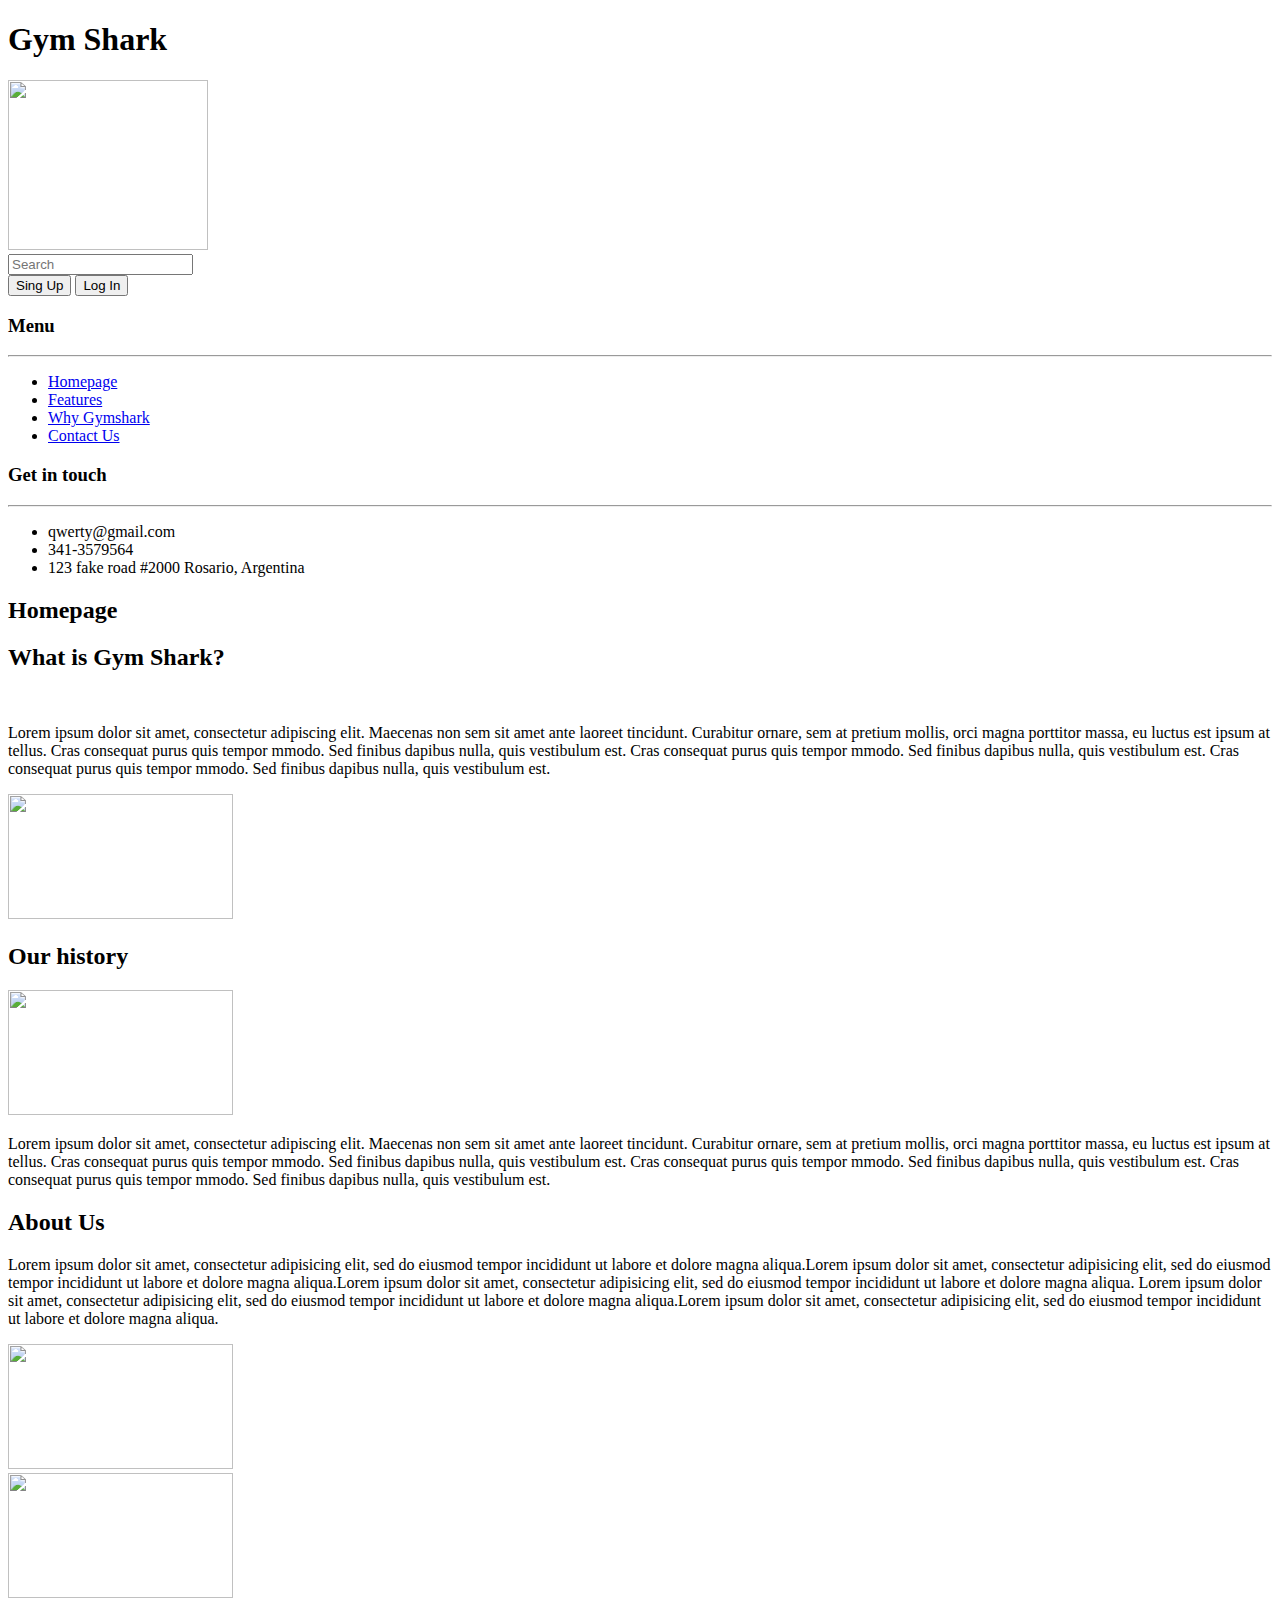
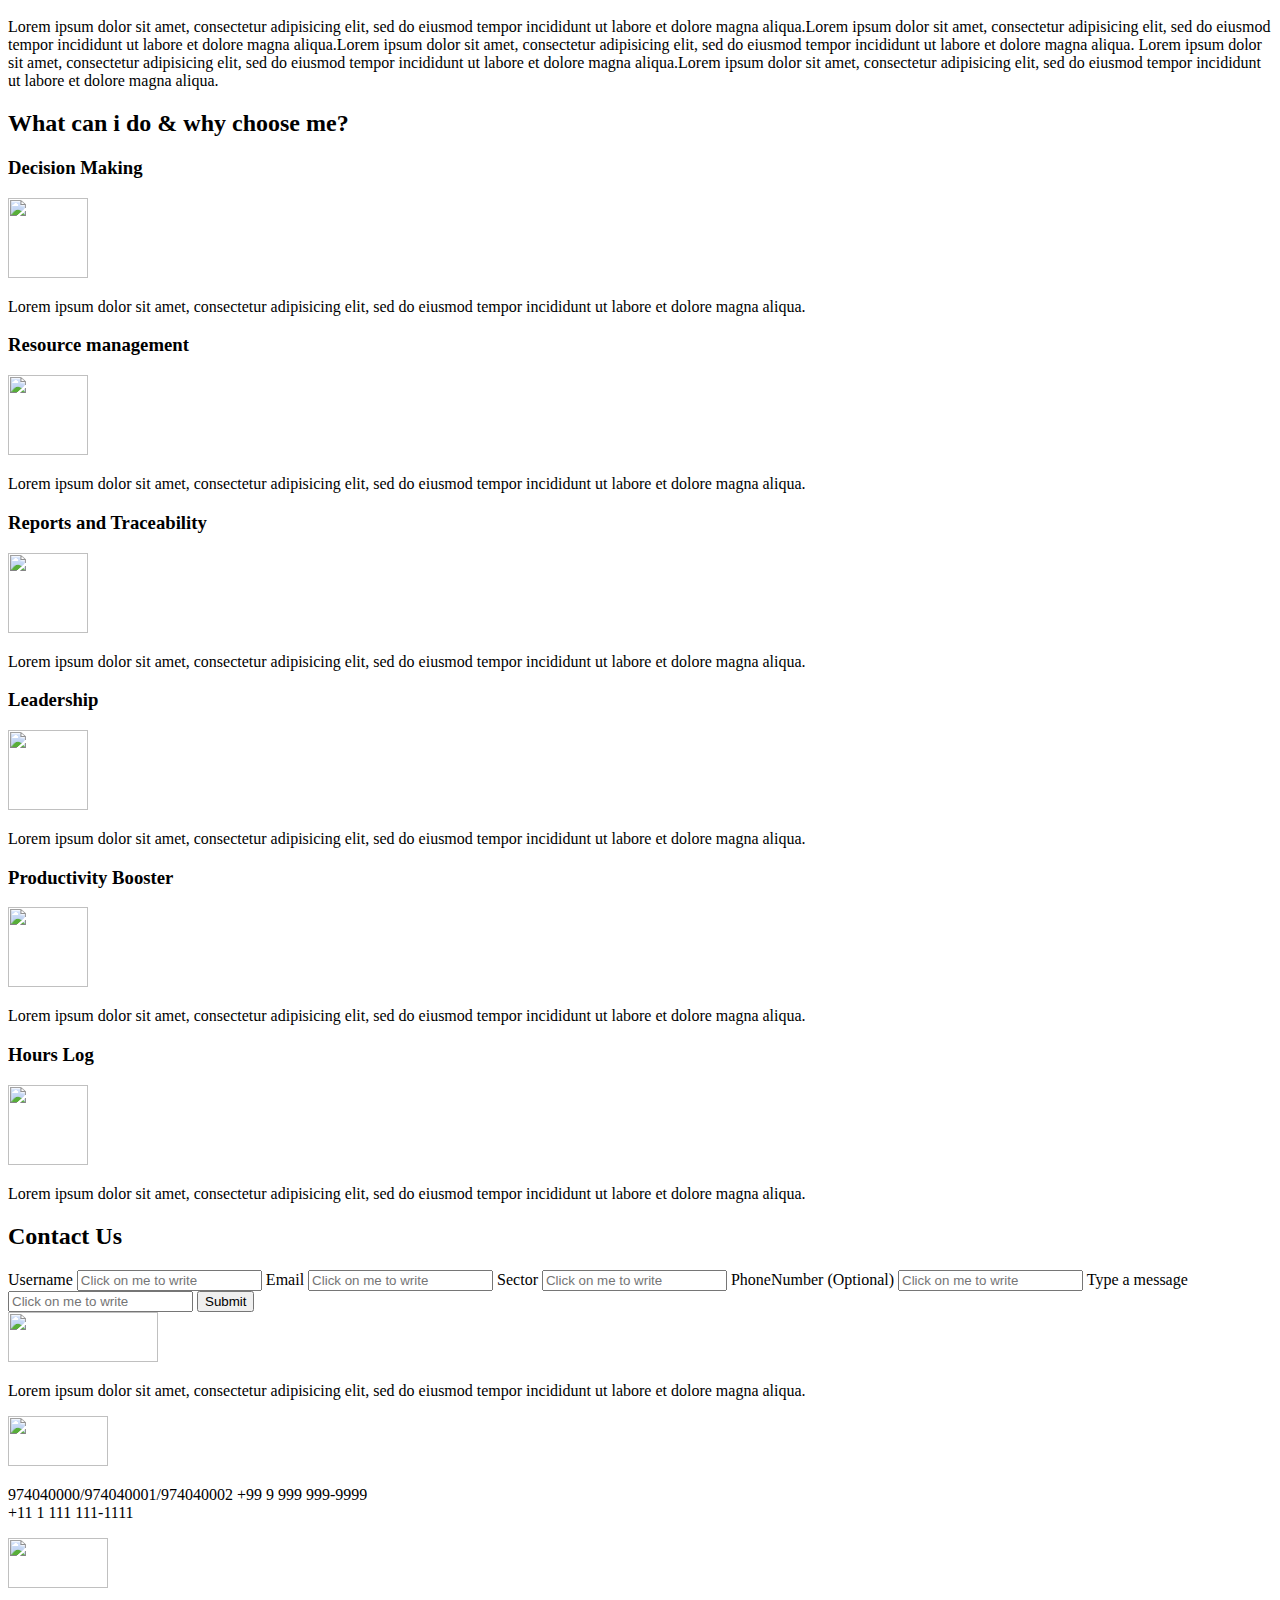
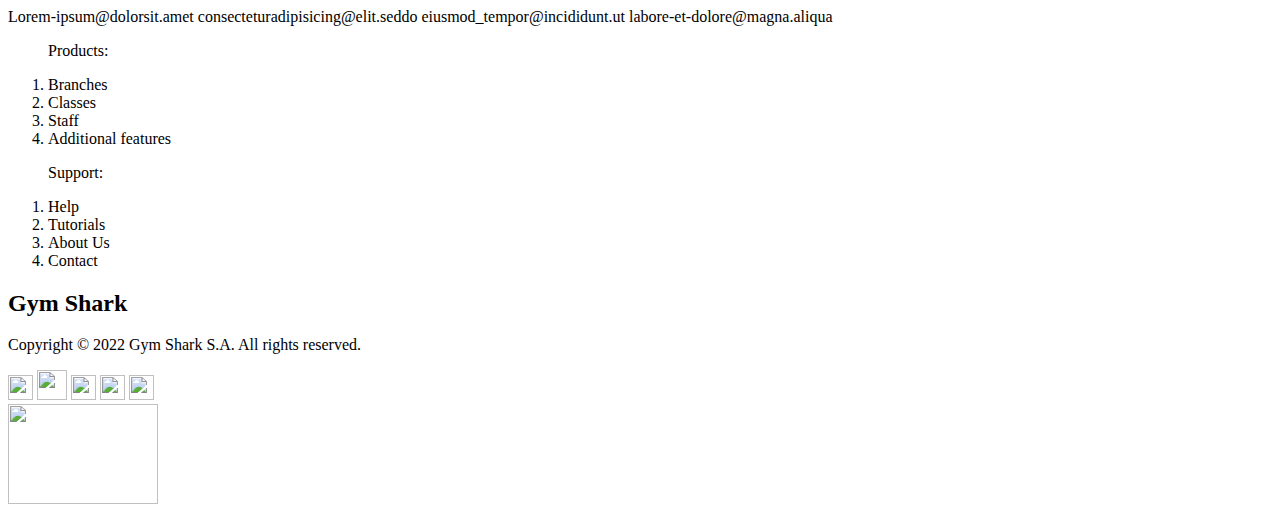
==== commit 49deb5a8: "Added CSS" ====
--- a/Semana 2/index.html
+++ b/Semana 2/index.html
@@ -54,9 +54,9 @@
         <section>
 
 
-            <article PP>
-                <div ><h2 class="homepage">Homepage</h2></div>
-                <h2>What is Gym Shark?</h2>
+            <article class="PP">
+                <h2 class="homepage">Homepage</h2>
+                <h2>What is Gym Shark?</h2> <br>
                 <div class = "p1">
                     <p class ="pp1">Lorem ipsum dolor sit amet, consectetur adipiscing elit. Maecenas non sem sit 
                         amet ante laoreet tincidunt. Curabitur ornare, sem at pretium mollis, orci magna porttitor massa,
